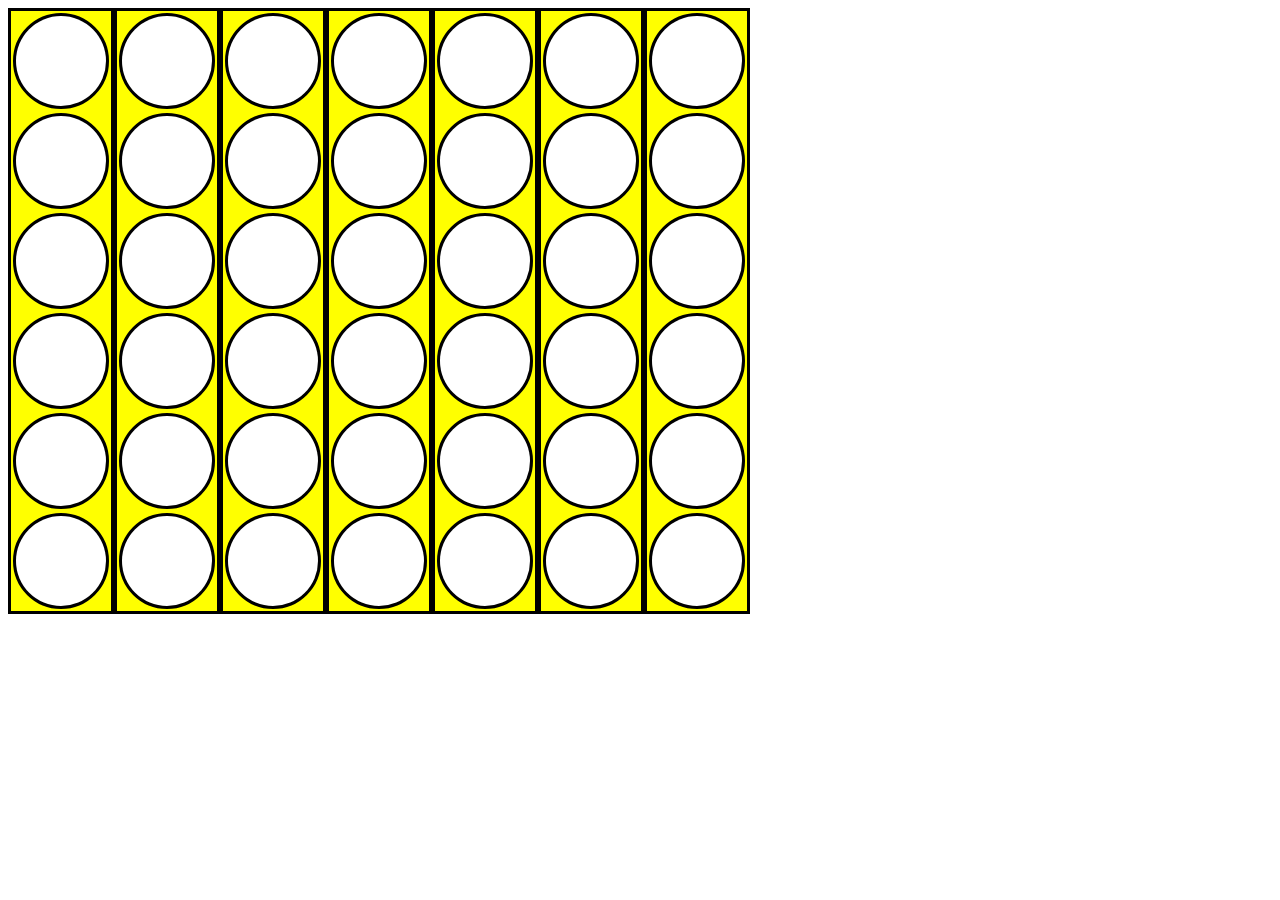
==== index.html @ 0f2f5180 "added canvas generated board, also a function to fill in a circle" ====
<!DOCTYPE html>
<html>
<head>
  <link rel='stylesheet' href='css/normalize.css' type='text/css'>
  <link rel='stylesheet' href='css/styles.css' type='text/css'>
  <title>Connect Four</title>
</head>

<body>
<canvas id="1" class = "col" width=100 height=600>
</canvas>
<canvas id="2" class = "col" width=100 height=600>
</canvas>
<canvas id="3" class = "col" width=100 height=600>
</canvas>
<canvas id="4" class = "col" width=100 height=600>
</canvas>
<canvas id="5" class = "col" width=100 height=600>
</canvas>
<canvas id="6" class = "col" width=100 height=600>
</canvas>
<canvas id="7" class = "col" width=100 height=600>
</canvas>

</body>

 <script type="text/javascript" src="http://ajax.googleapis.com/ajax/libs/jquery/2.0.0/jquery.min.js"></script>
<script src='javascript/controller.js'></script>
<script src='javascript/view.js'></script>
<script src='javascript/model.js'></script>
</html>
---- css/styles.css ----
.col {
  border:3px solid black;
  margin:0;
  float:left;
  background-color: yellow;
}
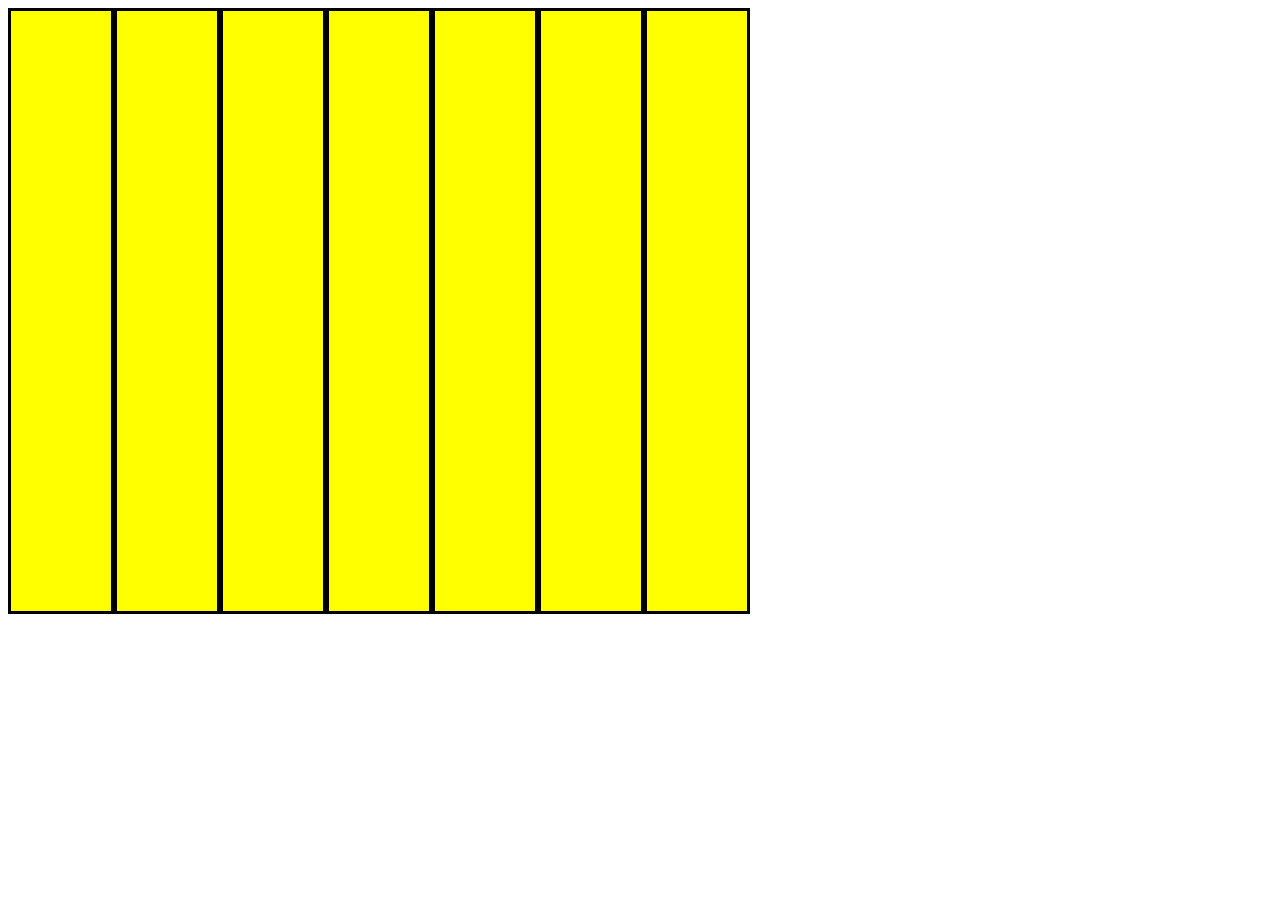
==== commit 93c5df39: "just committing for kicks" ====
--- a/index.html
+++ b/index.html
@@ -7,21 +7,20 @@
 </head>
 
 <body>
-<canvas id="1" class = "col" width=100 height=600>
-</canvas>
-<canvas id="2" class = "col" width=100 height=600>
-</canvas>
-<canvas id="3" class = "col" width=100 height=600>
-</canvas>
-<canvas id="4" class = "col" width=100 height=600>
-</canvas>
-<canvas id="5" class = "col" width=100 height=600>
-</canvas>
-<canvas id="6" class = "col" width=100 height=600>
-</canvas>
-<canvas id="7" class = "col" width=100 height=600>
-</canvas>
-
+  <canvas id="1" class = "col" width=100 height=600>
+  </canvas>
+  <canvas id="2" class = "col" width=100 height=600>
+  </canvas>
+  <canvas id="3" class = "col" width=100 height=600>
+  </canvas>
+  <canvas id="4" class = "col" width=100 height=600>
+  </canvas>
+  <canvas id="5" class = "col" width=100 height=600>
+  </canvas>
+  <canvas id="6" class = "col" width=100 height=600>
+  </canvas>
+  <canvas id="7" class = "col" width=100 height=600>
+  </canvas>
 </body>
 
  <script type="text/javascript" src="http://ajax.googleapis.com/ajax/libs/jquery/2.0.0/jquery.min.js"></script>
